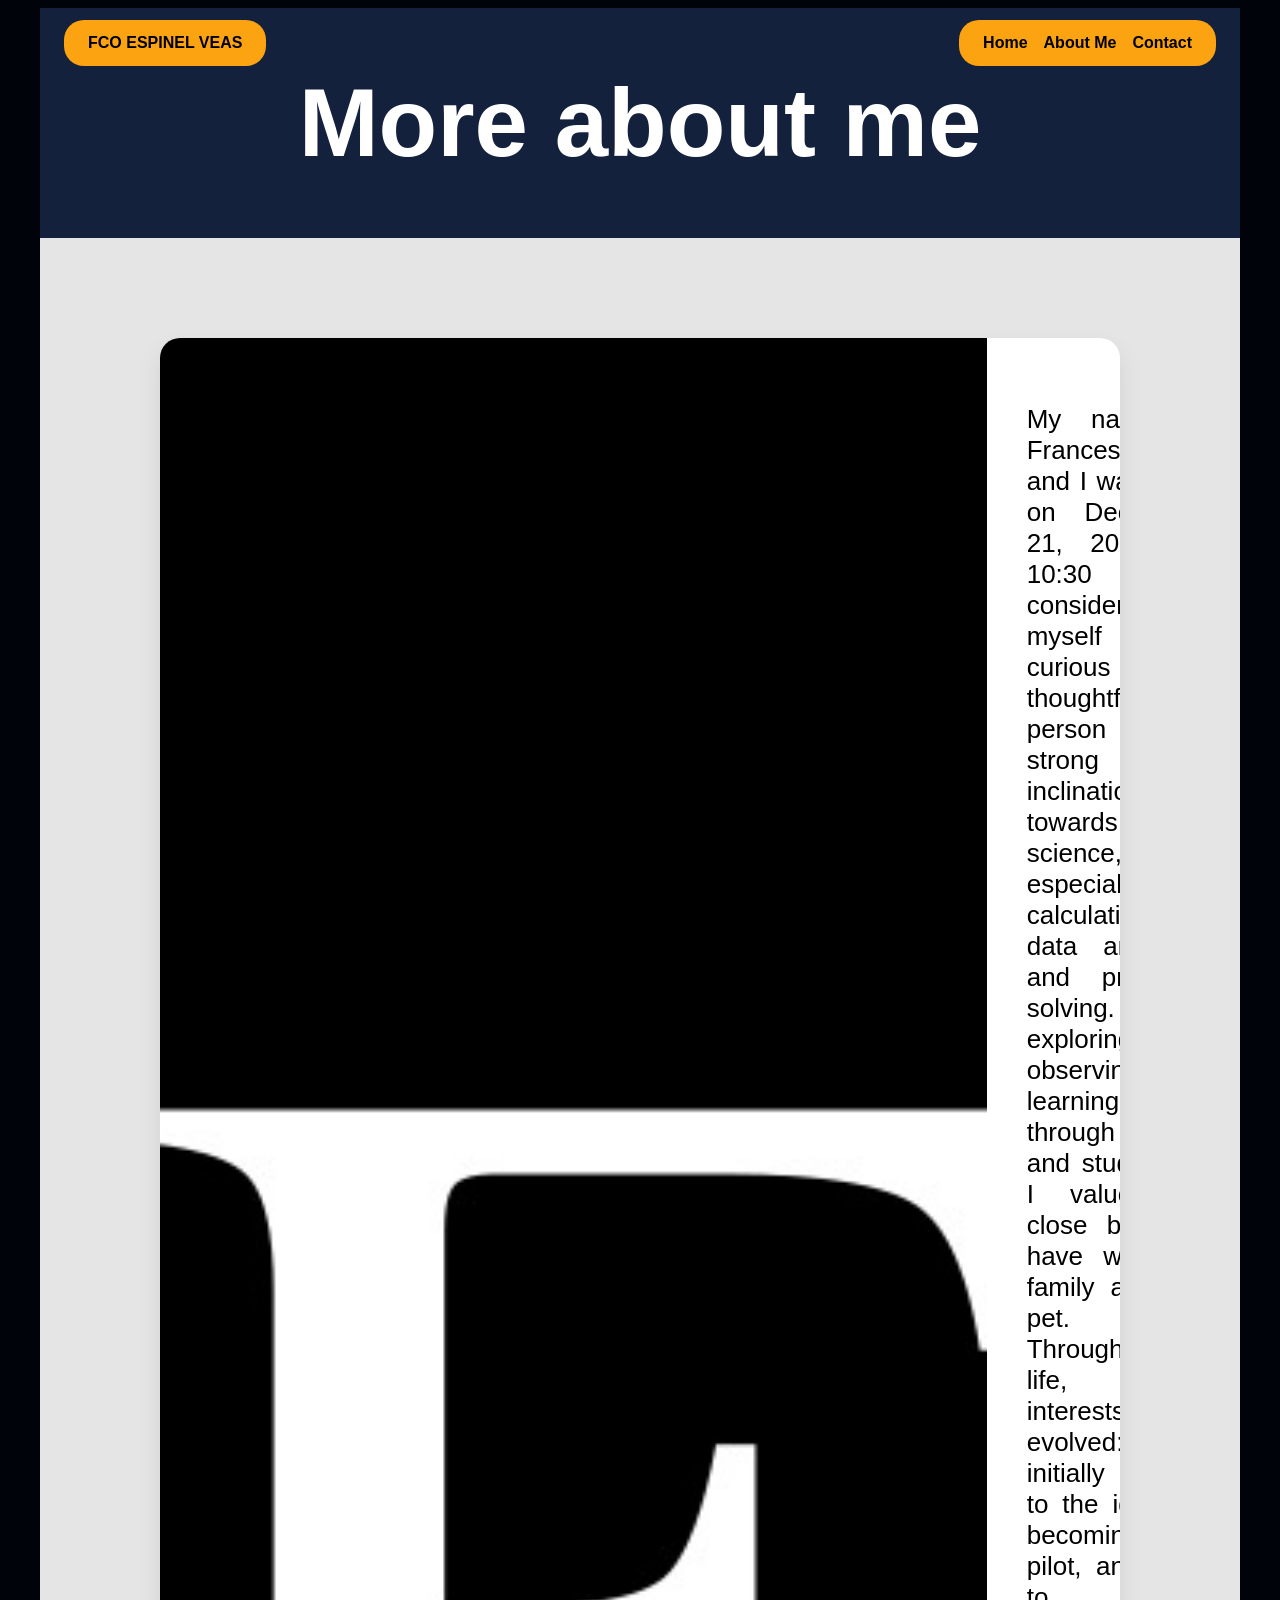
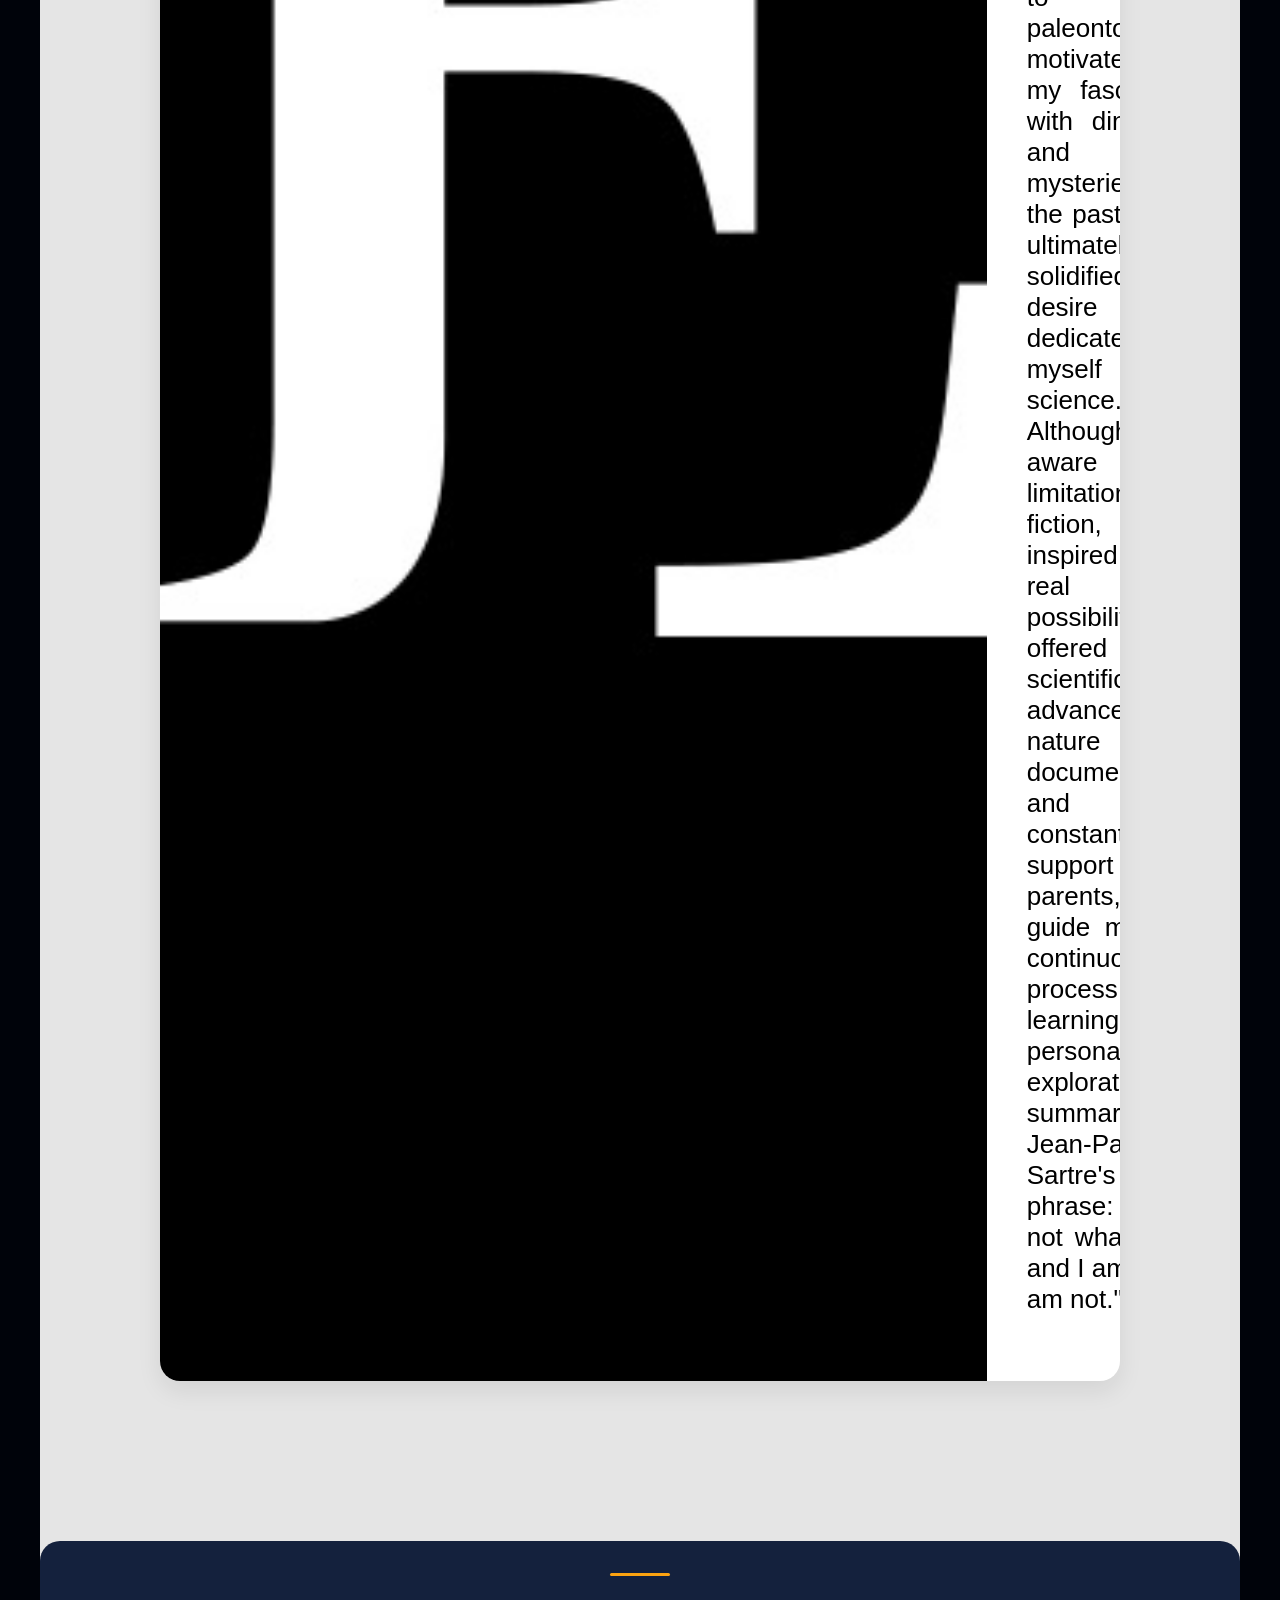
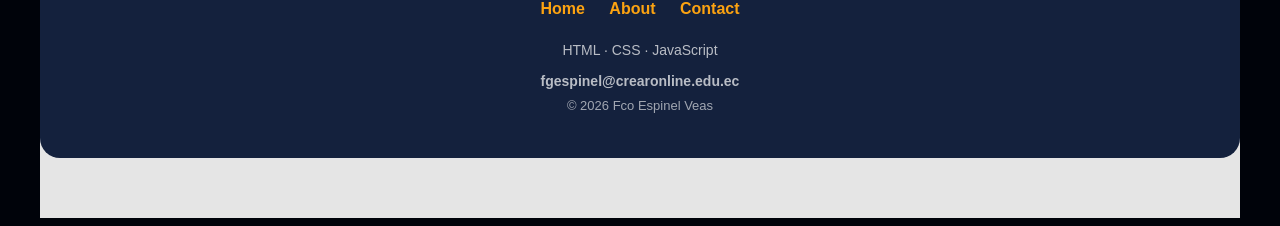
==== aboutme.html @ fe8f38ab "Add files via upload" ====
<!DOCTYPE html>
<html lang="en">
<head>
    <meta charset="UTF-8">
    <meta name="viewport" content="width=device-width, initial-scale=1.0">
    <title>Personal Web Page / Portfolio</title>
    <link rel="stylesheet" href="style.css">
</head>
<body>

    <div class="container">

        <header class="header">
            <div class="logo">FCO ESPINEL VEAS</div>
            <nav class="nav">
              <a href="index.html">Home</a>
              <a href="aboutme.html">About Me</a>
              <a href="contact.html">Contact</a>
            </nav>
        </header>
        
        <section class="page-banner">
            <h1>More about me</h1>
          </section>

        <section id="portfolio" class="portfolio">
          
            <div class="portfolio-grid">

            <section class="page-card2">
                <div class="card2">
                
                  <img src="images/fe.jpg" alt="About image">
                  
                  <div class="card-content2">
                    <p>My name is Francesco, and I was born on December 21, 2010, at 10:30 a.m. I consider myself a curious and thoughtful person with a strong inclination towards science, especially calculations, data analysis, and problem-solving. I enjoy exploring, observing, and learning, both through play and study, and I value the close bonds I have with my family and my pet. Throughout my life, my interests have evolved: I was initially drawn to the idea of ​​becoming a pilot, and later to paleontology, motivated by my fascination with dinosaurs and the mysteries of the past, which ultimately solidified my desire to dedicate myself to science. Although I am aware of the limitations of fiction, I am inspired by the real possibilities offered by scientific advancements, nature documentaries, and the constant support of my parents, who guide me in a continuous process of learning and personal exploration, summarized in Jean-Paul Sartre's phrase: "I am not what I am, and I am what I am not."</p>
                  </div>

                </div>
            </section>

            </div>

        </section>

        <footer class="footer">
          <div class="footer-card">
            

        
            <nav class="footer-nav">
              <a href="index.html">Home</a>
              <a href="aboutme.html">About</a>
              <a href="contact.html">Contact</a>
            </nav>
        
            <p class="footer-tech">HTML · CSS · JavaScript</p>

            <a href="mailto:fgespinel@crearonline.edu.ec" class="contact-email">
            fgespinel@crearonline.edu.ec
            </a>
            

            <p class="footer-copy">© <span id="year"></span> Fco Espinel Veas</p>

            <script>
              document.getElementById("year").textContent = new Date().getFullYear();
            </script>
        
          </div>
      </footer>

    </div>

</body>
</html>
---- style.css ----
.container {
  width: 95%;
  margin: auto;
}

@media (max-width: 1200px) {
  .container {
      width: 100%;
      padding: 10px;
  }
}

.header {
  position: absolute;
  top: 20px;
  left: 50%;
  transform: translateX(-50%);
  width: 90%;
  max-width: 2400px;

  display: flex;
  justify-content: space-between;
  align-items: center;

  z-index: 10;
}

.logo {
  background: #fca311;
  padding: 14px 24px;
  border-radius: 20px;
  font-weight: bold;
}

.nav {
  display: flex;
  gap: 16px;
  background: #fca311;
  padding: 14px 24px;
  border-radius: 20px;
}

.nav a {
  text-decoration: none;
  color: black;
  font-weight: 500;
  font-weight: bold;
}

.hero {
  position: relative;
  height: 100vh;

  background-image: url("images/hero.png");
  background-size: cover;
  background-position: center;

  display: flex;
  align-items: center;     
  justify-content: space-between;  
  padding-left: 80px;
  color: white;
}

.hero::before {
  content: "";
  position: absolute;
  inset: 0;
  background: rgba(0, 0, 0, 0.5);
  z-index: 1;
}

.hero-content {
  max-width: 800px;
  z-index: 2;
  color: white;
  text-align: left;
}

.hero-content h1 {
  margin: 0 0 16px 0;  
  font-size: 64px;
}

.hero-content p {
  margin: 0;  
  font-size: 32px;
  max-width: 700px;
  color: white;
}

.page-banner {
  background-color: #14213d; 
  padding: 60px 0;
  text-align: center;
}

.page-banner h1 {
  margin: 0;
  font-size: 96px;
  color: #fff;
}

.portfolio {
  background: #e5e5e5;
  padding: 100px 0;
}

.portfolio h2 {
  text-align: center;
  color: #14213d;
  font-size: 96px;
  margin: 8px 0 60px 0;
}

.portfolio-grid {
  width: 80%;
  margin: auto;

  display: grid;
  grid-template-columns: repeat(auto-fit, minmax(280px, 1fr));
  gap: 30px;
}

.card {
  background: #ffffff;
  border-radius: 17px;
  overflow: hidden;
  box-shadow: 0 10px 25px rgba(0, 0, 0, 0.08);
  transition: transform 0.3s ease;
}

.card:hover {
  transform: translateY(-4px);
}

.card img {
  width: 100%;
  height: 300px;
  object-fit: cover;
}

.card-content {
  padding: 20px;
}

.card-content h3 {
  margin: 0 0 10px;
  color: #14213d;
}

.card-content p {
  margin: 0 0 12px;
  color: #000000;
  text-align: justify;
}

.card-content span {
  font-size: 14px;
  color: #fca311;
  font-weight: 600;
}

.card2 {
  display: flex;
  flex-direction: row;
  background: #ffffff;
  border-radius: 20px;
  overflow: hidden;
  transition: transform 0.3s ease;
  box-shadow: 0 10px 25px rgba(0, 0, 0, 0.08);
}

.card2:hover {
  transform: translateY(-4px);
}

.card2 img {
  flex: 0 0 40%;        /* ← ESTO es lo importante */
  height: auto;
  object-fit: cover;
}

.card-content2 {
  flex: 1;
  padding: 40px;
  font-size: 26px;
  text-align: justify;
}

@media (max-width: 768px) {
  .card2 {
    flex-direction: column;
  }

  .card2 img {
    flex: none;
    width: 100%;
    height: 180px;
  }
}

.card-form {
  max-width: 600px;
  margin: 60px auto;
}

form {
  display: flex;
  flex-direction: column;
  gap: 16px;
}

label {
  font-weight: bold;
  color: #14213d;
}

input {
  padding: 12px 16px;
  border-radius: 10px;
  border: 1px solid #e5e5e5;
  font-size: 16px;
}

input:focus {
  outline: none;
  border-color: #fca311;
}

textarea {
  padding: 12px 16px;
  border-radius: 10px;
  border: 1px solid #e5e5e5;
  font-size: 16px;
}

button {
  margin-top: 20px;
  padding: 14px;
  border: none;
  border-radius: 12px;
  background: #fca311;
  font-weight: bold;
  cursor: pointer;
}

button:hover {
  background: #e59400;
}

.card-content h2 {
  font-size: 96px;
  color: #14213d;
  margin: 8px 0 60px 0;
  }

.footer {
  background: #e5e5e5;
  padding: 60px 0;
}

.footer-card {
  max-width: 1200px;
  margin: 0 auto;

  background: #14213d;
  border-radius: 20px;
  padding: 32px;

  text-align: center;
}

.footer-card::before {
  content: "";
  display: block;
  width: 60px;
  height: 3px;
  margin: 0 auto 16px;
  background: #fca311;
  border-radius: 2px;
}

.footer-nav {
  margin: 24px 0;
}

.footer-nav a {
  color: #fca311;
  text-decoration: none;
  margin: 0 10px;
  font-weight: bold;
}

.footer-nav a:hover {
  text-decoration: underline;
}

.footer-tech {
  margin-top: 16px;
  font-size: 14px;
  color: #fff;
  opacity: 0.7;
}

.contact-email {
  margin-top: 16px;
  font-size: 14px;
  color: #fff;
  opacity: 0.7;
  text-decoration: none;
  font-weight: bold;
}

.contact-email:hover {
  text-decoration: underline;
}

.footer-copy {
  margin-top: 8px;
  font-size: 13px;
  opacity: 0.6;
  color: #fff;
}

body {
  background-color: #00030A;
  font-family: 'Roboto', sans-serif;
}
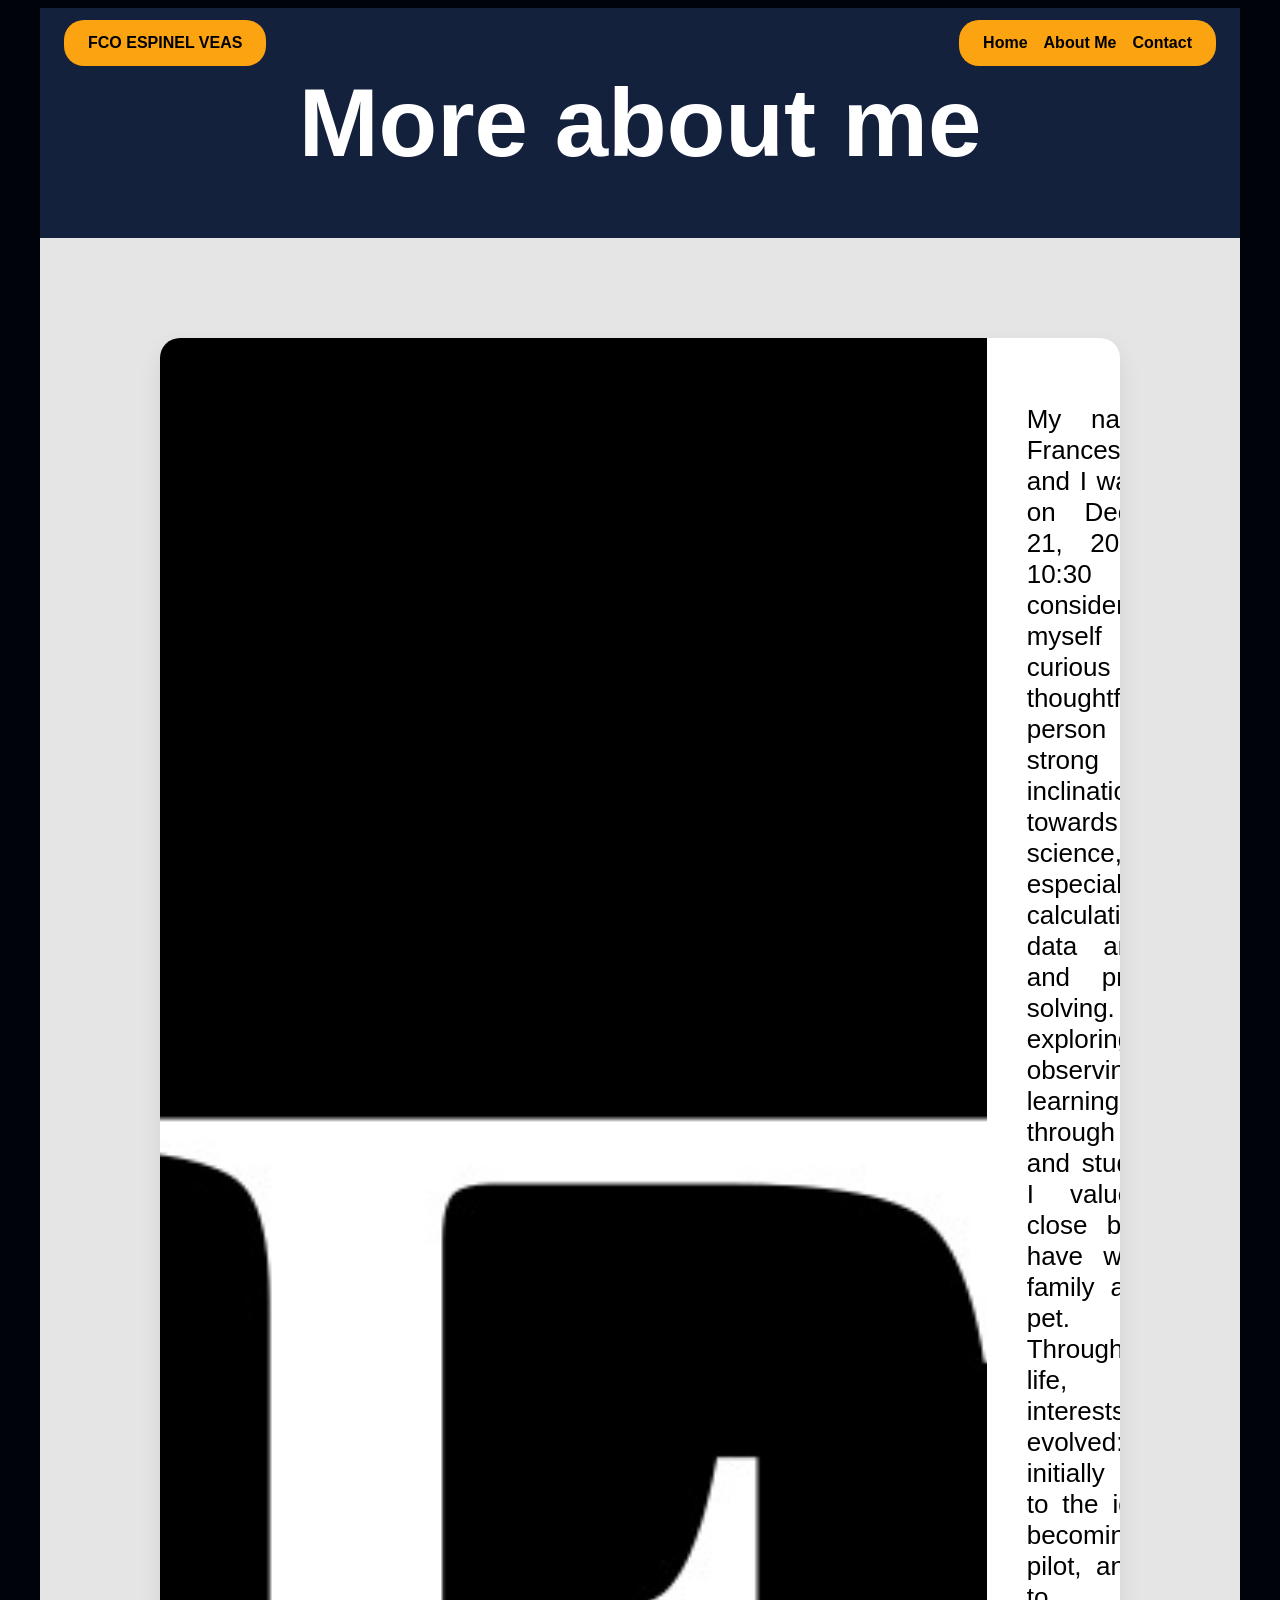
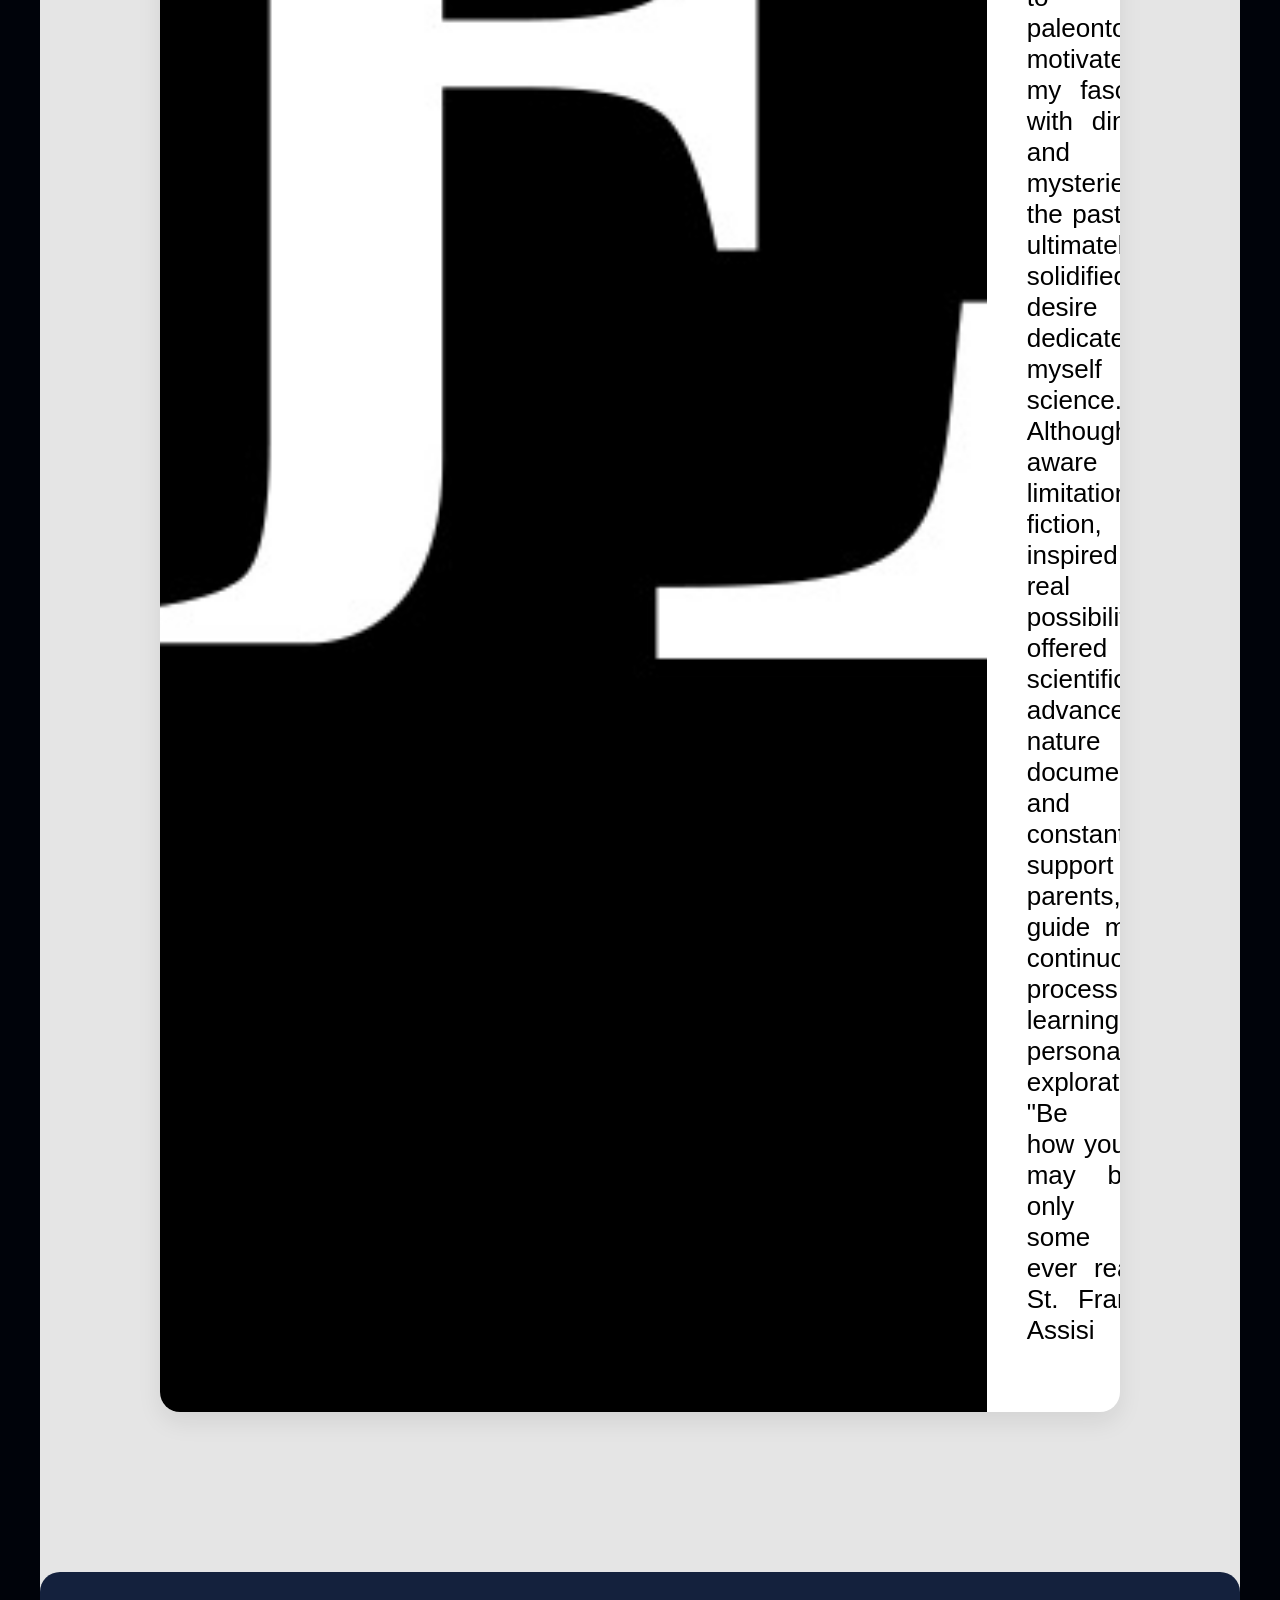
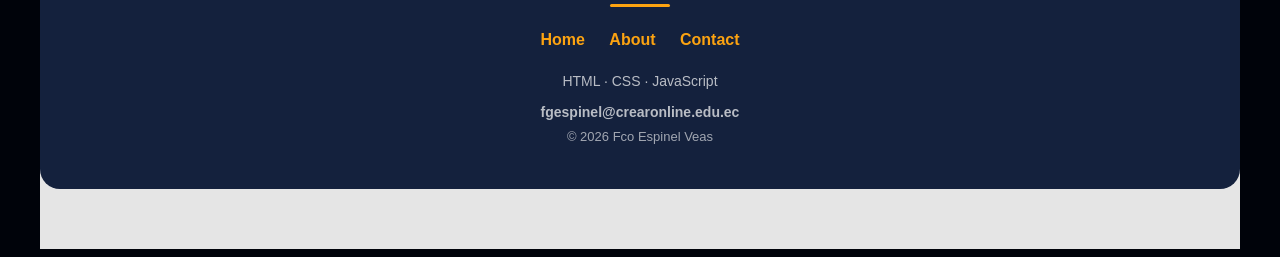
==== commit d057c9bb: "Update personal description in aboutme.html" ====
--- a/aboutme.html
+++ b/aboutme.html
@@ -33,7 +33,7 @@
                   <img src="images/fe.jpg" alt="About image">
                   
                   <div class="card-content2">
-                    <p>My name is Francesco, and I was born on December 21, 2010, at 10:30 a.m. I consider myself a curious and thoughtful person with a strong inclination towards science, especially calculations, data analysis, and problem-solving. I enjoy exploring, observing, and learning, both through play and study, and I value the close bonds I have with my family and my pet. Throughout my life, my interests have evolved: I was initially drawn to the idea of ​​becoming a pilot, and later to paleontology, motivated by my fascination with dinosaurs and the mysteries of the past, which ultimately solidified my desire to dedicate myself to science. Although I am aware of the limitations of fiction, I am inspired by the real possibilities offered by scientific advancements, nature documentaries, and the constant support of my parents, who guide me in a continuous process of learning and personal exploration, summarized in Jean-Paul Sartre's phrase: "I am not what I am, and I am what I am not."</p>
+                    <p>My name is Francesco, and I was born on December 21, 2010, at 10:30 a.m. I consider myself a curious and thoughtful person with a strong inclination towards science, especially calculations, data analysis, and problem-solving. I enjoy exploring, observing, and learning, both through play and study, and I value the close bonds I have with my family and my pet. Throughout my life, my interests have evolved: I was initially drawn to the idea of ​​becoming a pilot, and later to paleontology, motivated by my fascination with dinosaurs and the mysteries of the past, which ultimately solidified my desire to dedicate myself to science. Although I am aware of the limitations of fiction, I am inspired by the real possibilities offered by scientific advancements, nature documentaries, and the constant support of my parents, who guide me in a continuous process of learning and personal exploration. "Be careful how you live, it may be the only gospel some people ever read. " - St. Francis of Assisi</p>
                   </div>
 
                 </div>
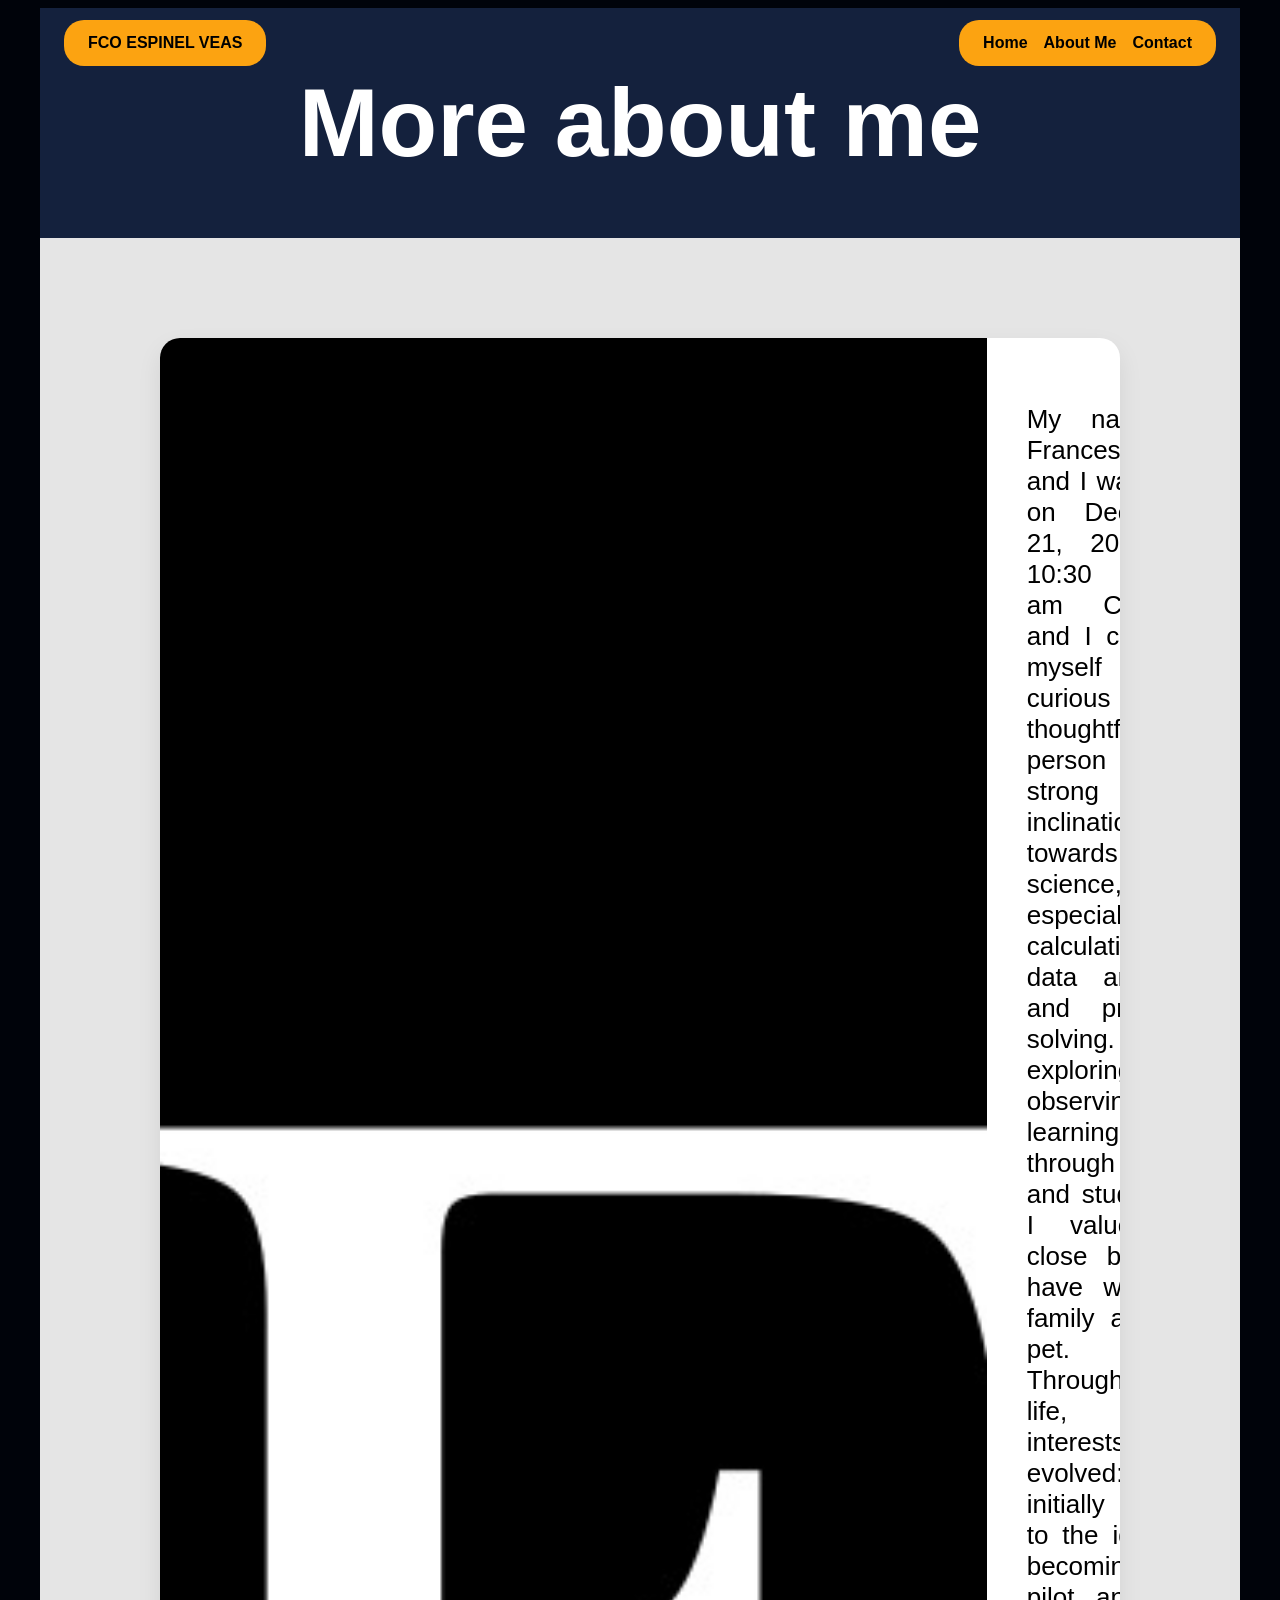
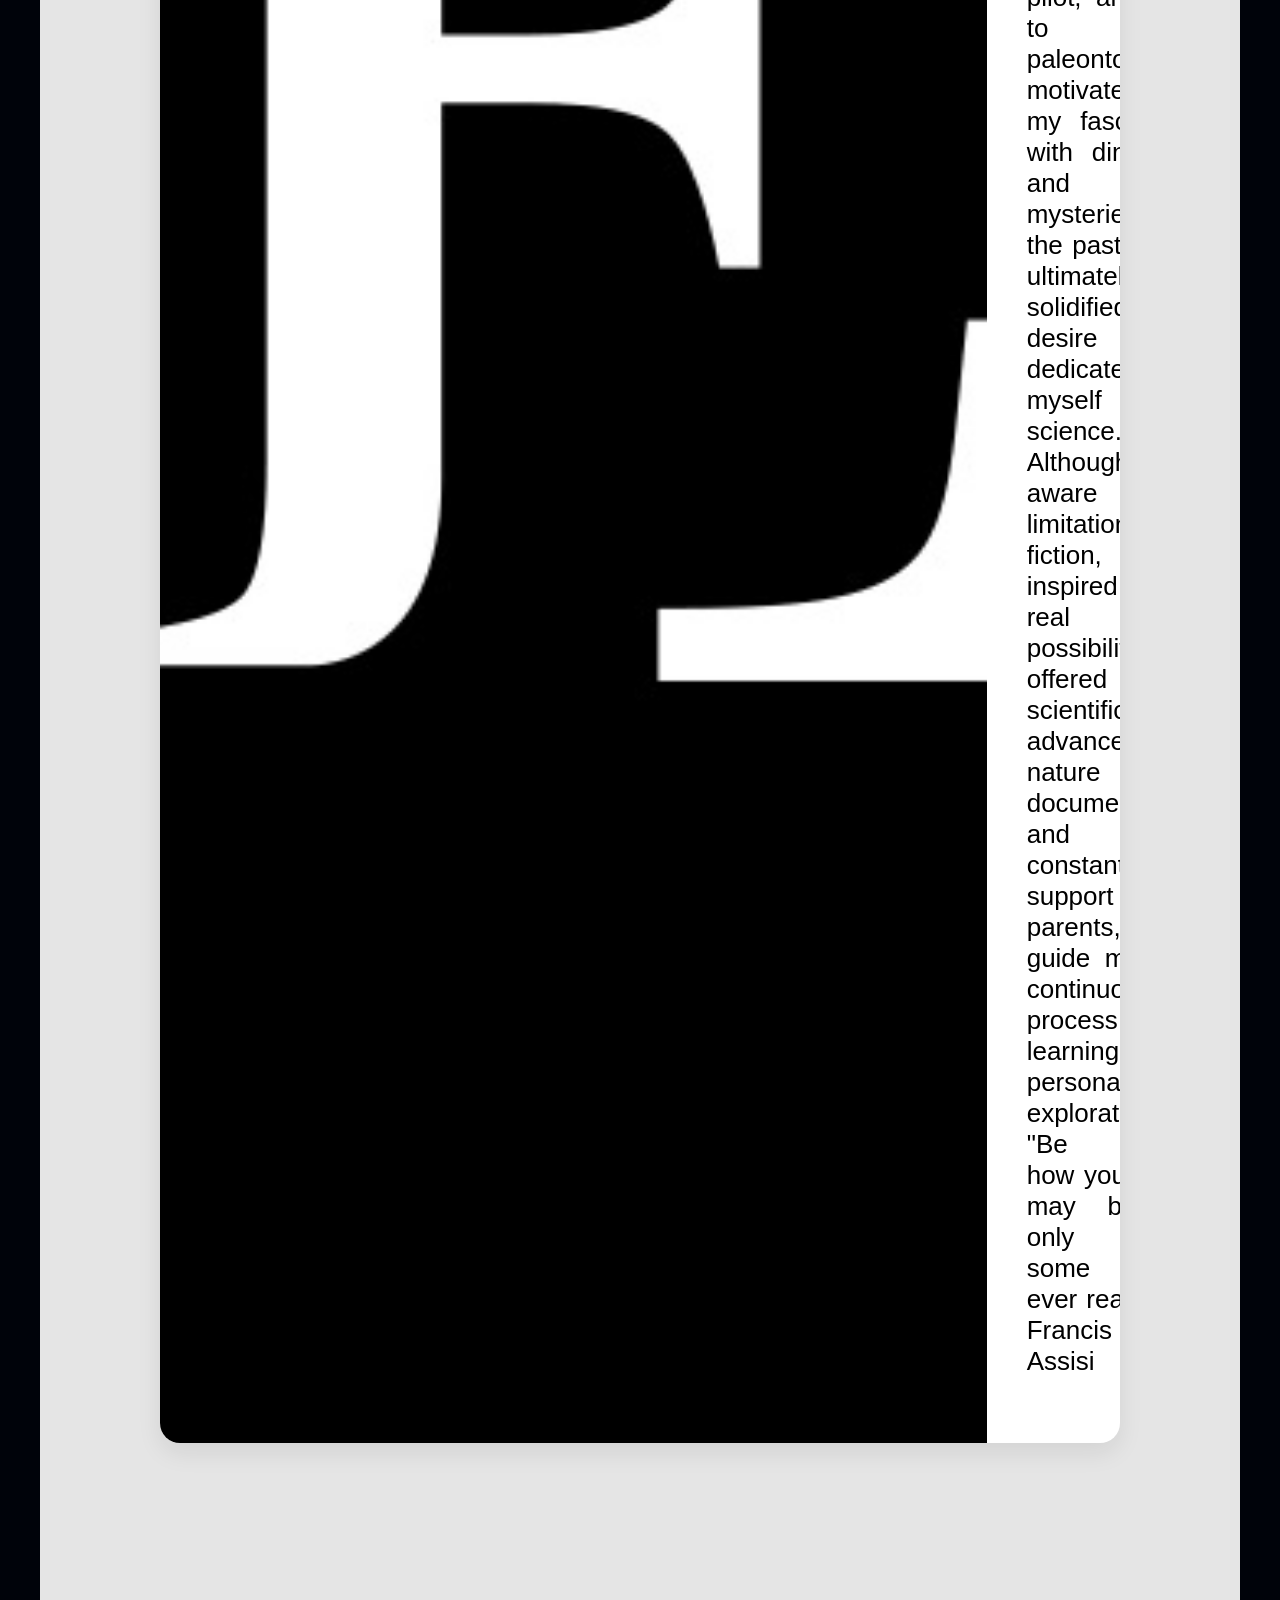
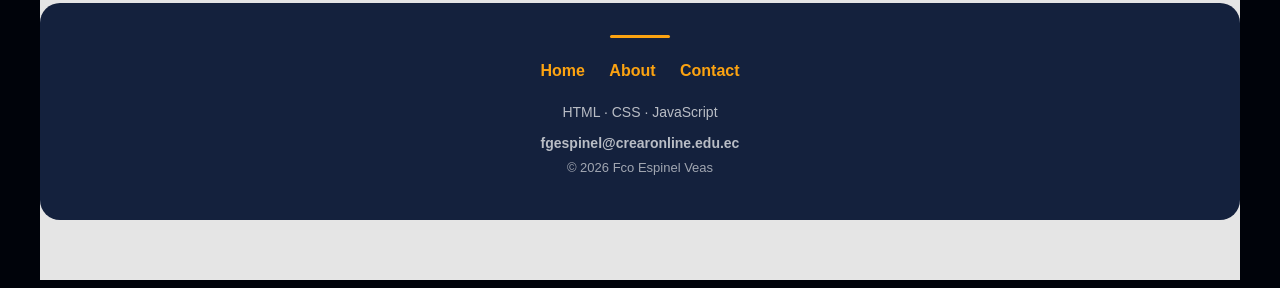
==== commit d245c07a: "Update aboutme.html" ====
--- a/aboutme.html
+++ b/aboutme.html
@@ -33,7 +33,7 @@
                   <img src="images/fe.jpg" alt="About image">
                   
                   <div class="card-content2">
-                    <p>My name is Francesco, and I was born on December 21, 2010, at 10:30 a.m. I consider myself a curious and thoughtful person with a strong inclination towards science, especially calculations, data analysis, and problem-solving. I enjoy exploring, observing, and learning, both through play and study, and I value the close bonds I have with my family and my pet. Throughout my life, my interests have evolved: I was initially drawn to the idea of ​​becoming a pilot, and later to paleontology, motivated by my fascination with dinosaurs and the mysteries of the past, which ultimately solidified my desire to dedicate myself to science. Although I am aware of the limitations of fiction, I am inspired by the real possibilities offered by scientific advancements, nature documentaries, and the constant support of my parents, who guide me in a continuous process of learning and personal exploration. "Be careful how you live, it may be the only gospel some people ever read. " - St. Francis of Assisi</p>
+                    <p>My name is Francesco, and I was born on December 21, 2010, at 10:30 a.m. I am Catholic, and I consider myself a curious and thoughtful person with a strong inclination towards science, especially calculations, data analysis, and problem-solving. I enjoy exploring, observing, and learning, both through play and study, and I value the close bonds I have with my family and my pet. Throughout my life, my interests have evolved: I was initially drawn to the idea of ​​becoming a pilot, and later to paleontology, motivated by my fascination with dinosaurs and the mysteries of the past, which ultimately solidified my desire to dedicate myself to science. Although I am aware of the limitations of fiction, I am inspired by the real possibilities offered by scientific advancements, nature documentaries, and the constant support of my parents, who guide me in a continuous process of learning and personal exploration. "Be careful how you live, it may be the only gospel some people ever read. "-St. Francis of Assisi</p>
                   </div>
 
                 </div>
